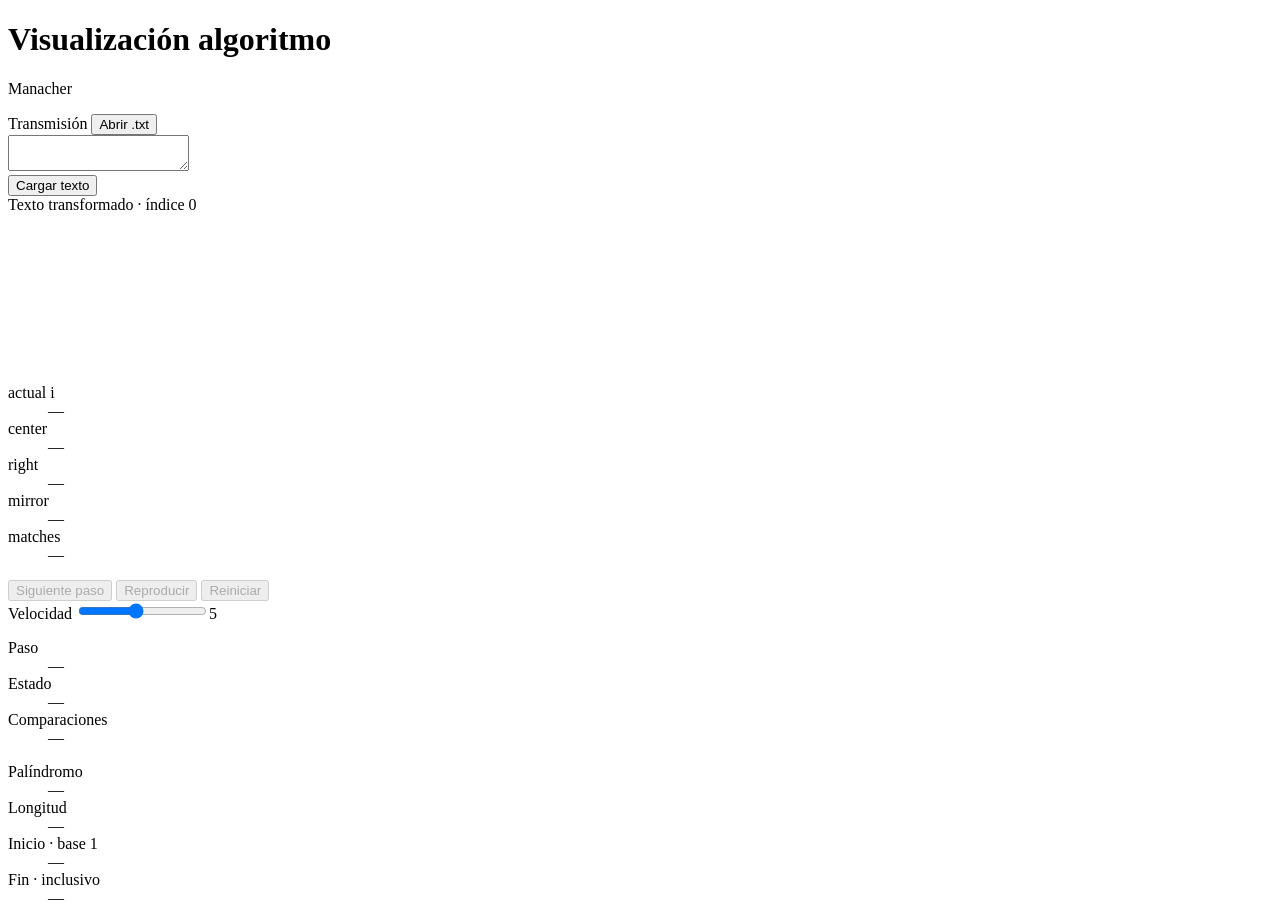
==== A01739304-A01739410_ActInt1/visual/index.html @ 1c3ade98 "Visualización Manacher Dios perdona nuestros pecados" ====
<!doctype html>
<html lang="es">
<head>
  <meta charset="utf-8">
  <meta name="viewport" content="width=device-width, initial-scale=1">
  <title>Visualización algoritmo — Manacher</title>
  <link rel="stylesheet" href="/style.css">
  <script src="/app.js" defer></script>
</head>
<body>
  <main>
    <header><h1>Visualización algoritmo</h1><p class="subtitle">Manacher</p></header>
    <section class="input-section" aria-label="Transmisión">
      <div class="input-heading">
        <label for="textInput">Transmisión</label>
        <button id="fileButton" type="button">Abrir .txt</button>
        <input type="file" id="fileInput" accept=".txt,text/plain" hidden>
      </div>
      <textarea id="textInput" rows="2" maxlength="10000" spellcheck="false"></textarea>
      <div class="input-actions"><span id="sourceName"></span><button id="loadButton" type="button">Cargar texto</button></div>
      <p id="error" role="alert" hidden></p>
    </section>
    <section class="visual-section" aria-label="Arreglo de Manacher">
      <div class="array-heading"><span>Texto transformado · índice 0</span><span id="windowLabel"></span></div>
      <div class="graph-scroll" id="graphScroll"><svg id="graph" role="img" aria-label="Arreglo vacío" hidden></svg></div>
      <dl class="variables">
        <div><dt>actual i</dt><dd id="varI">—</dd></div>
        <div><dt>center</dt><dd id="varCenter">—</dd></div>
        <div><dt>right</dt><dd id="varRight">—</dd></div>
        <div><dt>mirror</dt><dd id="varMirror">—</dd></div>
        <div><dt>matches</dt><dd id="varMatches">—</dd></div>
      </dl>
      <div class="controls">
        <div class="step-actions">
          <button id="nextButton" disabled>Siguiente paso</button>
          <button id="playButton" disabled>Reproducir</button>
          <button id="resetButton" disabled>Reiniciar</button>
        </div>
        <label class="speed-control" for="speed">Velocidad <input type="range" id="speed" min="1" max="10" value="5"><output id="speedValue" for="speed">5</output></label>
      </div>
      <dl class="execution">
        <div><dt>Paso</dt><dd id="stepNumber">—</dd></div>
        <div><dt>Estado</dt><dd id="phase">—</dd></div>
        <div><dt>Comparaciones</dt><dd id="comparisons">—</dd></div>
      </dl>
    </section>
    <section class="result-section" aria-label="Resultado" aria-live="polite">
      <dl class="result">
        <div class="palindrome"><dt id="bestLabel">Palíndromo</dt><dd id="bestText">—</dd></div>
        <div><dt>Longitud</dt><dd id="bestLength">—</dd></div>
        <div><dt>Inicio · base 1</dt><dd id="bestStart">—</dd></div>
        <div><dt>Fin · inclusivo</dt><dd id="bestEnd">—</dd></div>
      </dl>
    </section>
  </main>
</body>
</html>
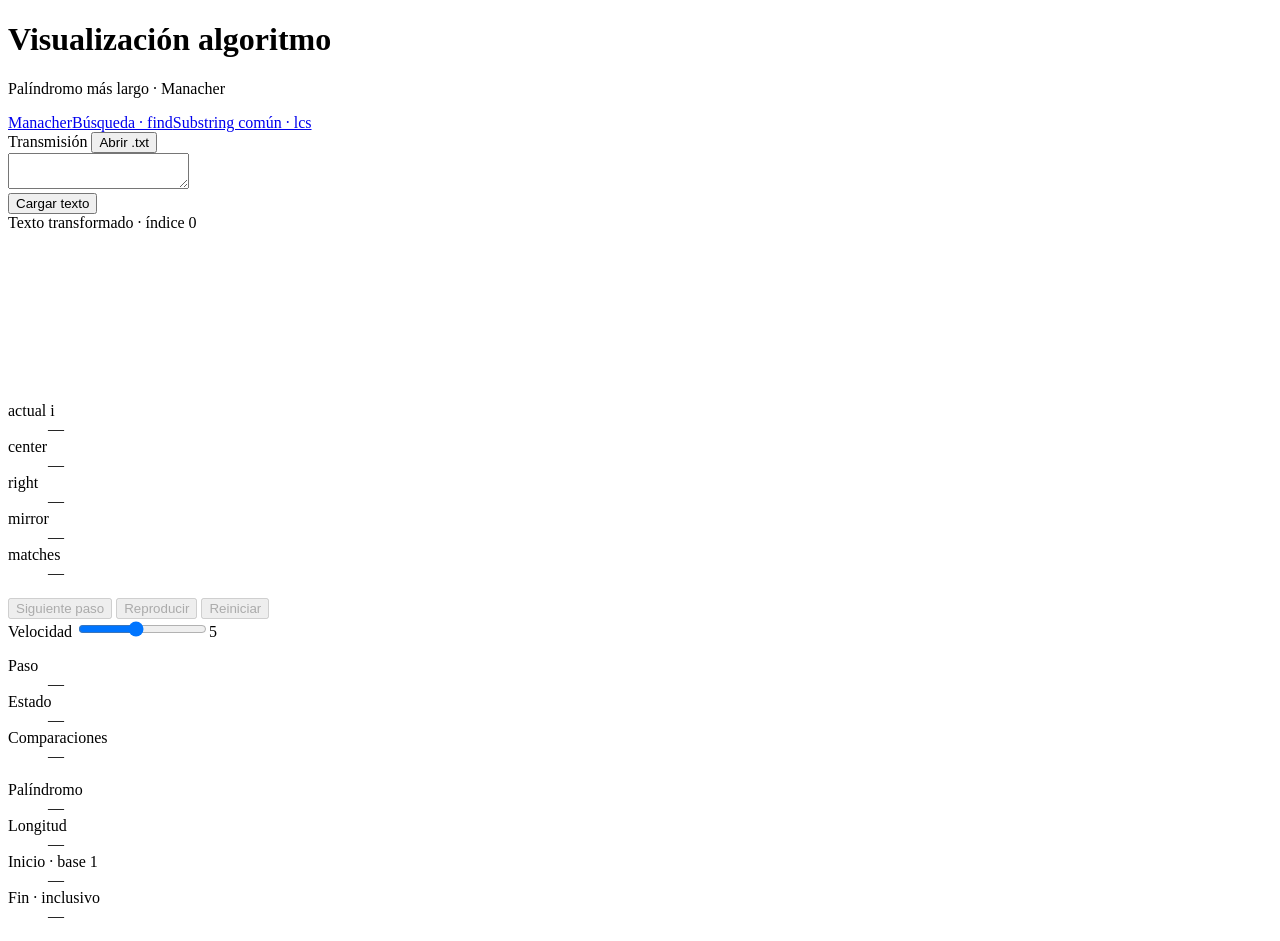
==== commit a68cd04d: "Estado previo a la limpieza del repo Co-Authored-By: Claude Opus 5 <noreply@anthropic.com>" ====
--- a/A01739304-A01739410_ActInt1/visual/index.html
+++ b/A01739304-A01739410_ActInt1/visual/index.html
@@ -5,11 +5,16 @@
   <meta name="viewport" content="width=device-width, initial-scale=1">
   <title>Visualización algoritmo — Manacher</title>
   <link rel="stylesheet" href="/style.css">
+  <script src="/session.js" defer></script>
   <script src="/app.js" defer></script>
 </head>
 <body>
   <main>
-    <header><h1>Visualización algoritmo</h1><p class="subtitle">Manacher</p></header>
+    <header>
+      <h1>Visualización algoritmo</h1>
+      <p class="subtitle">Palíndromo más largo · Manacher</p>
+      <nav><a href="/" aria-current="page">Manacher</a><a href="/find.html">Búsqueda · find</a><a href="/lcs.html">Substring común · lcs</a></nav>
+    </header>
     <section class="input-section" aria-label="Transmisión">
       <div class="input-heading">
         <label for="textInput">Transmisión</label>
